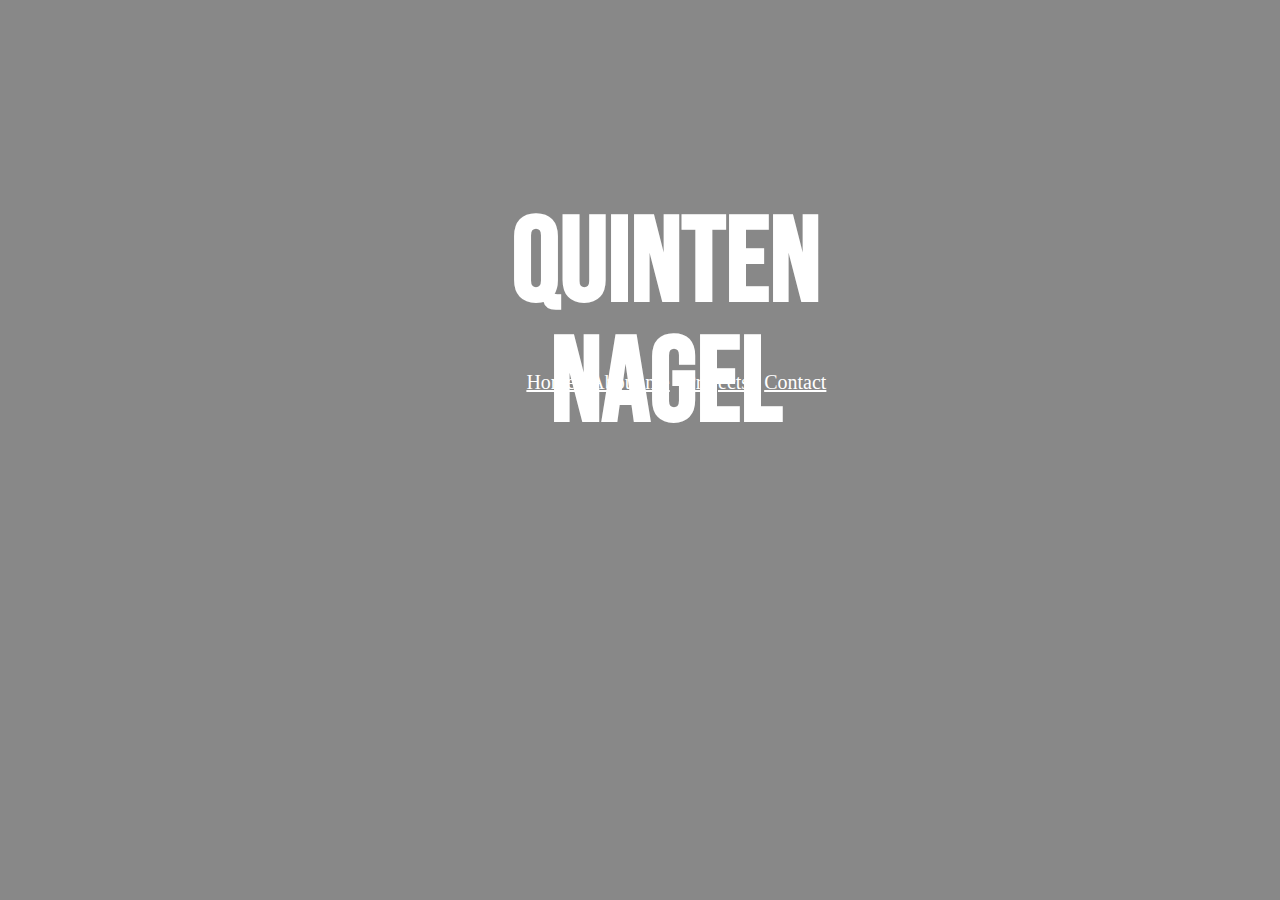
==== index.html @ 9583cea5 "First commit" ====
<!DOCTYPE html>
<html lang="en">
<head>
    <meta charset="UTF-8">
    <meta http-equiv="X-UA-Compatible" content="IE=edge">
    <meta name="viewport" content="width=device-width, initial-scale=1.0">
    <link rel="stylesheet" href="./assets/css/style.css">
    <link rel="preconnect" href="https://fonts.googleapis.com">
    <link rel="preconnect" href="https://fonts.gstatic.com" crossorigin>
    <link href="https://fonts.googleapis.com/css2?family=Bebas+Neue&display=swap" rel="stylesheet">
    <title>Quinten Nagel</title>
</head>
<body>
    <main>
        <div id="name-website">
            <h1>Quinten</h1>
            <h1>Nagel</h1>
        </div>
        <nav>
            <ul>
                <li>
                    <a href="./index.html">Home</a>
                </li>
                <li>
                    <a href="./about-me.html">About me</a>
                </li>
                <li>
                    <a href="./index.html">Projects</a>
                </li>
                <li>
                    <a href="./index.html">Contact</a>
                </li>
            </ul>
        </nav>
        <video class="home-background" src="./assets/videos/Pexels Videos 2547258.mp4" muted loop autoplay></video>
        <div id="overlay-video-bg"></div>
    </main>
</body>
</html>
---- assets/css/style.css ----
body{
    margin: 0;
}
#overlay-video-bg{
    background: rgba(0, 0, 0, 0.467);
    top: 0;
    left: 0;
    width: 100%;
    height: 100%;
    position: absolute;
}
.home-background{
    position: absolute;
    width: 100%;
    height: 100%;
    object-fit: cover;
}
#name-website{
    position: absolute;
    z-index: 2;
    margin-left: 40%;
    margin-top: 15%;
}
h1{
    margin: 0;
    font-family: 'Bebas Neue', cursive;
    font-size: 120px;
    text-align: center;
    height: 120px;
    color: white;
}
h2{
    font-size: 80px;
    /* margin-left: 10%; */
    top: 15%;
    color: white;
    width: fit-content;
    text-align: center;
    font-family: 'Bebas Neue', cursive;
    margin-bottom: 0;
}
p{
    color: white;
}
nav{
    position: absolute;
    font-size: 20px;
    z-index: 10;
    margin-left: 38%;
    margin-top: 29%;
}
ul{
    display: flex;
    margin: 0;
}
li{
    list-style: none;
    margin-right: 15px;
    color: white;
}
a{
    color: white;
}
section{
    height: 100vh;
    position: relative;
}
#section-1{
    position: relative;
    top: 1000px;
    background: url("../imgs/pexels-kevin-demeyer-9957880.jpg");
    z-index: -1;
}
#asda{
    padding-top: 100px;
}
#info-me{
    margin-left: 10%;
    width: 500px;
}
#html-css-logos{
    width: auto;
    height: 25px;
}
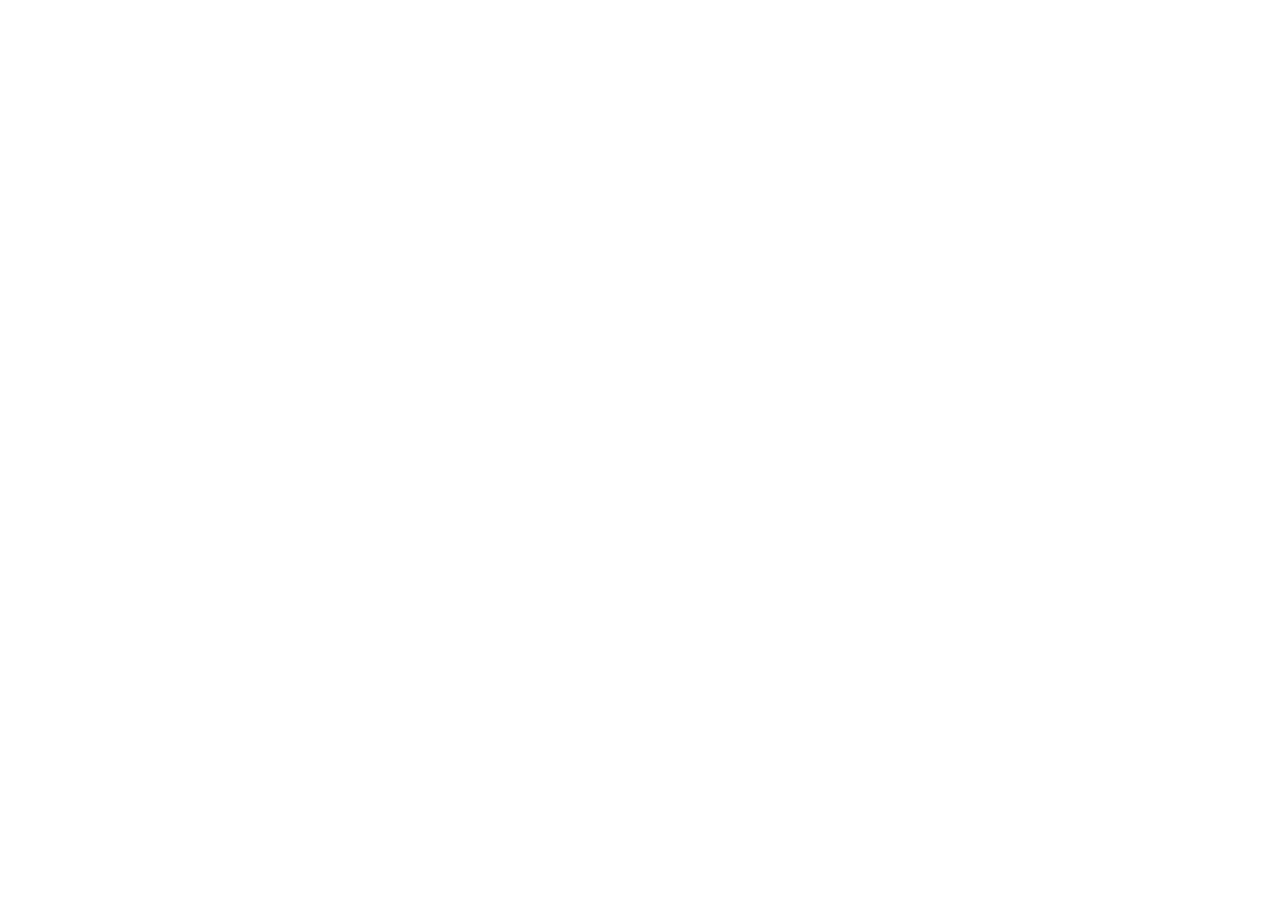
==== commit c00faa65: "Responsivness mee bezig" ====
--- a/index.html
+++ b/index.html
@@ -12,12 +12,13 @@
 </head>
 <body>
     <main>
+        <img class="hamburger_icon" src="./assets/imgs/Hamburger_icon.svg.png" onclick="hamburgerToon();">
         <div id="name-website">
             <h1>Quinten</h1>
             <h1>Nagel</h1>
         </div>
         <nav>
-            <ul>
+            <ul class="desktop-links">
                 <li>
                     <a href="./index.html">Home</a>
                 </li>
@@ -31,9 +32,26 @@
                     <a href="./index.html">Contact</a>
                 </li>
             </ul>
+            <ul class="mobile-links">
+                <div id="myLinks" style="display: none;">
+                    <li>
+                        <a href="./index.html">Home</a>
+                    </li>
+                    <li>
+                        <a href="./about-me.html">About me</a>
+                    </li>
+                    <li>
+                        <a href="./index.html">Projects</a>
+                    </li>
+                    <li>
+                        <a href="./index.html">Contact</a>
+                    </li>
+                </div>
+            </ul>
         </nav>
-        <video class="home-background" src="./assets/videos/Pexels Videos 2547258.mp4" muted loop autoplay></video>
+        <video class="home-background" src="./assets/videos/Pexels Videos 2547258.mp4#t=3" muted loop autoplay></video>
         <div id="overlay-video-bg"></div>
     </main>
 </body>
+<script src="./assets/js/script.js"></script>
 </html>--- a/assets/css/style.css
+++ b/assets/css/style.css
@@ -1,19 +1,20 @@
 body{
     margin: 0;
+    max-width: 1920px;
+    overflow-x: hidden;
 }
-#overlay-video-bg{
-    background: rgba(0, 0, 0, 0.467);
-    top: 0;
-    left: 0;
-    width: 100%;
-    height: 100%;
-    position: absolute;
+.hamburger_icon{
+    display: none;
+}
+.mobile-links-nav{
+    display: none;
 }
 .home-background{
-    position: absolute;
+    position: relative;
     width: 100%;
     height: 100%;
     object-fit: cover;
+    filter: brightness(50%);
 }
 #name-website{
     position: absolute;
@@ -31,13 +32,16 @@
 }
 h2{
     font-size: 80px;
-    /* margin-left: 10%; */
     top: 15%;
     color: white;
     width: fit-content;
     text-align: center;
     font-family: 'Bebas Neue', cursive;
     margin-bottom: 0;
+    text-decoration: underline;
+}
+p{
+    font-family: 'Bebas Neue', cursive;
 }
 p{
     color: white;
@@ -45,7 +49,7 @@
 nav{
     position: absolute;
     font-size: 20px;
-    z-index: 10;
+    z-index: 3;
     margin-left: 38%;
     margin-top: 29%;
 }
@@ -61,18 +65,20 @@
 a{
     color: white;
 }
-section{
-    height: 100vh;
-    position: relative;
-}
 #section-1{
     position: relative;
-    top: 1000px;
     background: url("../imgs/pexels-kevin-demeyer-9957880.jpg");
-    z-index: -1;
+    height: 1000px;
 }
-#asda{
+.p-background{
+    padding-left: 5%;
+    border-radius: 5%;
+    border: 2px solid black;
+    background: rgba(69, 69, 69, 0.279);
+}
+#infos{
     padding-top: 100px;
+    display: flex;
 }
 #info-me{
     margin-left: 10%;
@@ -81,4 +87,95 @@
 #html-css-logos{
     width: auto;
     height: 25px;
+}
+#education{
+    margin-left: 10%;
+    width: 500px;
+}
+@media only screen and (min-width: 375px) 
+and (max-width: 812px) and (orientation: portrait) {
+    body{
+        max-width: 812px;
+        overflow-x: hidden;
+    }
+    .hamburger_icon{
+        z-index: 10;
+        position: absolute;
+        margin: 0;
+        width: auto;
+        height: 50px;
+        display: block;
+    }
+    .desktop-links{
+        display: none;
+    }
+    .mobile-links{
+        padding: 0;
+        height: 100%;
+    }
+    #myLinks{
+        display: none;
+        font-size: 50px;
+        padding-top: 100px;
+        background: rgba(0, 0, 0, 0.916);
+        width: 100%;
+    }
+    #myLinks li{
+        padding-top: 5%;
+        padding-left: 20%;
+        margin: 0;
+        border: 1px solid white;
+    }
+    a{
+        text-decoration: none;
+    }
+    nav{
+        right: 0;
+        margin-top: 0;
+        width: 100%;
+        height: 100%;
+    }
+    .home-background{
+        position: absolute;
+        width: 100%;
+        height: 100%;
+        object-fit: cover;
+    }
+    #name-website{
+        right: 0;
+        margin-left: 0px;
+        left: 0;
+        margin-top: 50%;
+    }
+    #section-1{
+        top: 870px;
+    }
+    h2{
+        width: 100%;
+        margin-top: 0;
+    }
+    p{
+        margin-left: 5%;
+        width: 80%;
+    }
+    #info-me{
+        width: 100%;
+        margin: auto;
+    }
+    #html-css-logos{
+        margin-left: 5%;
+    }
+    #infos{
+        width: 100%;
+        display: block;
+        background: rgba(0, 0, 0, 0.486);
+    }
+    #education{
+        margin: auto;
+        width: 100%;
+        margin-top: 100px;
+    }
+    #languages{
+        margin-top: 100px;
+    }
 }